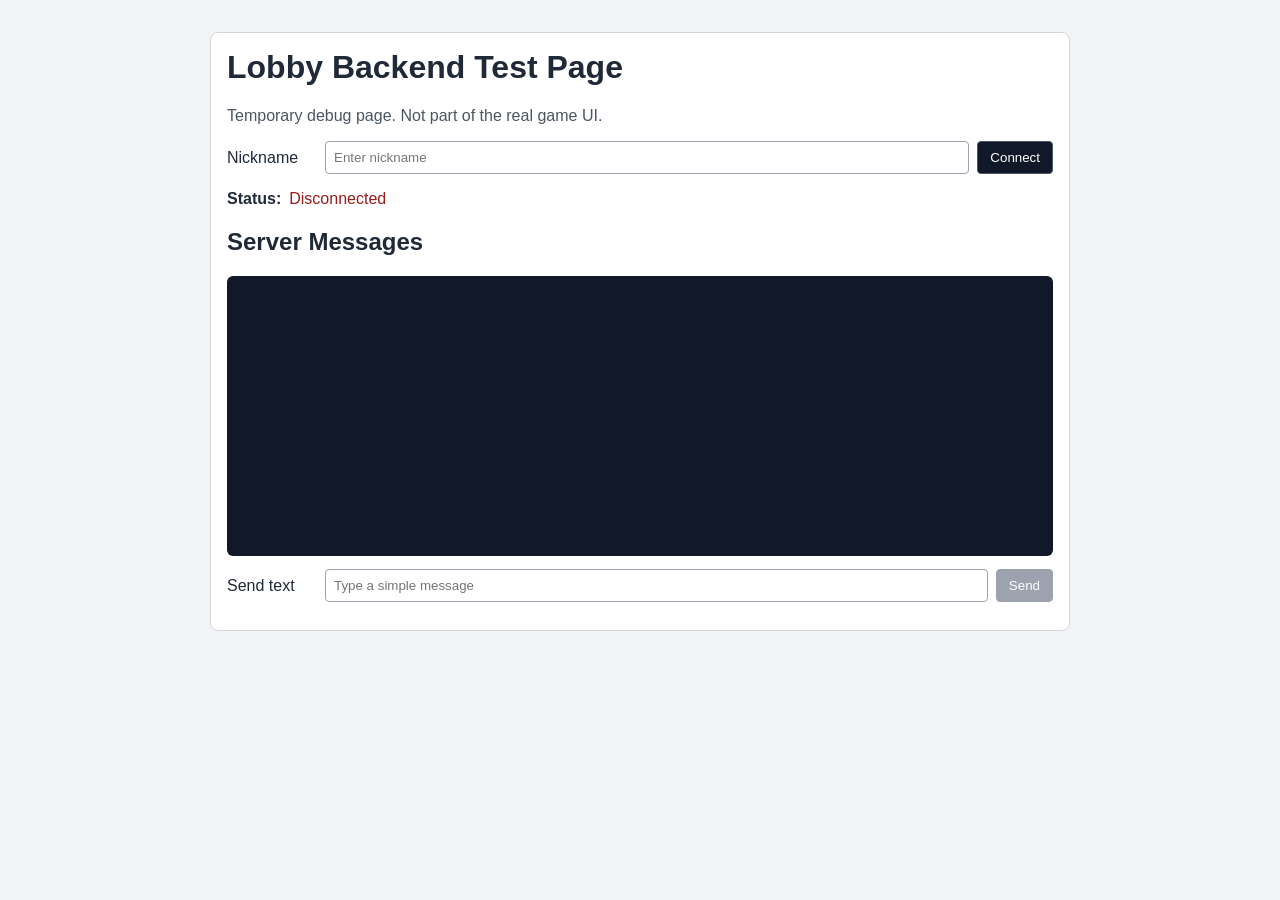
==== framework/debug/lobby-test.html @ 634db0ac "Implement lobby foundation" ====
<!DOCTYPE html>
<html lang="en">
<head>
  <meta charset="UTF-8">
  <meta name="viewport" content="width=device-width, initial-scale=1.0">
  <title>Lobby Backend Test</title>
  <link rel="stylesheet" href="./lobby-test.css">
</head>
<body>
  <main class="panel">
    <h1>Lobby Backend Test Page</h1>
    <p class="note">Temporary debug page. Not part of the real game UI.</p>

    <section class="row">
      <label for="nickname">Nickname</label>
      <input id="nickname" type="text" placeholder="Enter nickname" maxlength="32">
      <button id="connectBtn" type="button">Connect</button>
    </section>

    <section class="row status-row">
      <strong>Status:</strong>
      <span id="status" class="status disconnected">Disconnected</span>
    </section>

    <section>
      <h2>Server Messages</h2>
      <pre id="messages" class="messages" aria-live="polite"></pre>
    </section>

    <section class="row">
      <label for="outgoing">Send text</label>
      <input id="outgoing" type="text" placeholder="Type a simple message">
      <button id="sendBtn" type="button" disabled>Send</button>
    </section>
  </main>

  <script src="./lobby-test.js"></script>
</body>
</html>
---- framework/debug/lobby-test.css ----
* {
  box-sizing: border-box;
}

body {
  margin: 0;
  font-family: "Segoe UI", Tahoma, Geneva, Verdana, sans-serif;
  background: #f3f4f6;
  color: #1f2937;
}

.panel {
  max-width: 860px;
  margin: 2rem auto;
  padding: 1rem;
  background: #ffffff;
  border: 1px solid #d1d5db;
  border-radius: 8px;
}

h1 {
  margin-top: 0;
}

.note {
  margin-top: 0;
  color: #4b5563;
}

.row {
  display: flex;
  flex-wrap: wrap;
  gap: 0.5rem;
  align-items: center;
  margin: 0.75rem 0;
}

label {
  min-width: 90px;
}

input {
  flex: 1 1 260px;
  padding: 0.5rem;
  border: 1px solid #9ca3af;
  border-radius: 4px;
}

button {
  padding: 0.5rem 0.75rem;
  border: 1px solid #4b5563;
  border-radius: 4px;
  background: #111827;
  color: #ffffff;
  cursor: pointer;
}

button:disabled {
  background: #9ca3af;
  border-color: #9ca3af;
  cursor: not-allowed;
}

.status-row {
  margin-top: 1rem;
}

.status.connected {
  color: #166534;
}

.status.connecting {
  color: #92400e;
}

.status.disconnected {
  color: #991b1b;
}

.messages {
  height: 280px;
  overflow: auto;
  padding: 0.75rem;
  background: #111827;
  color: #f9fafb;
  border-radius: 6px;
  white-space: pre-wrap;
}
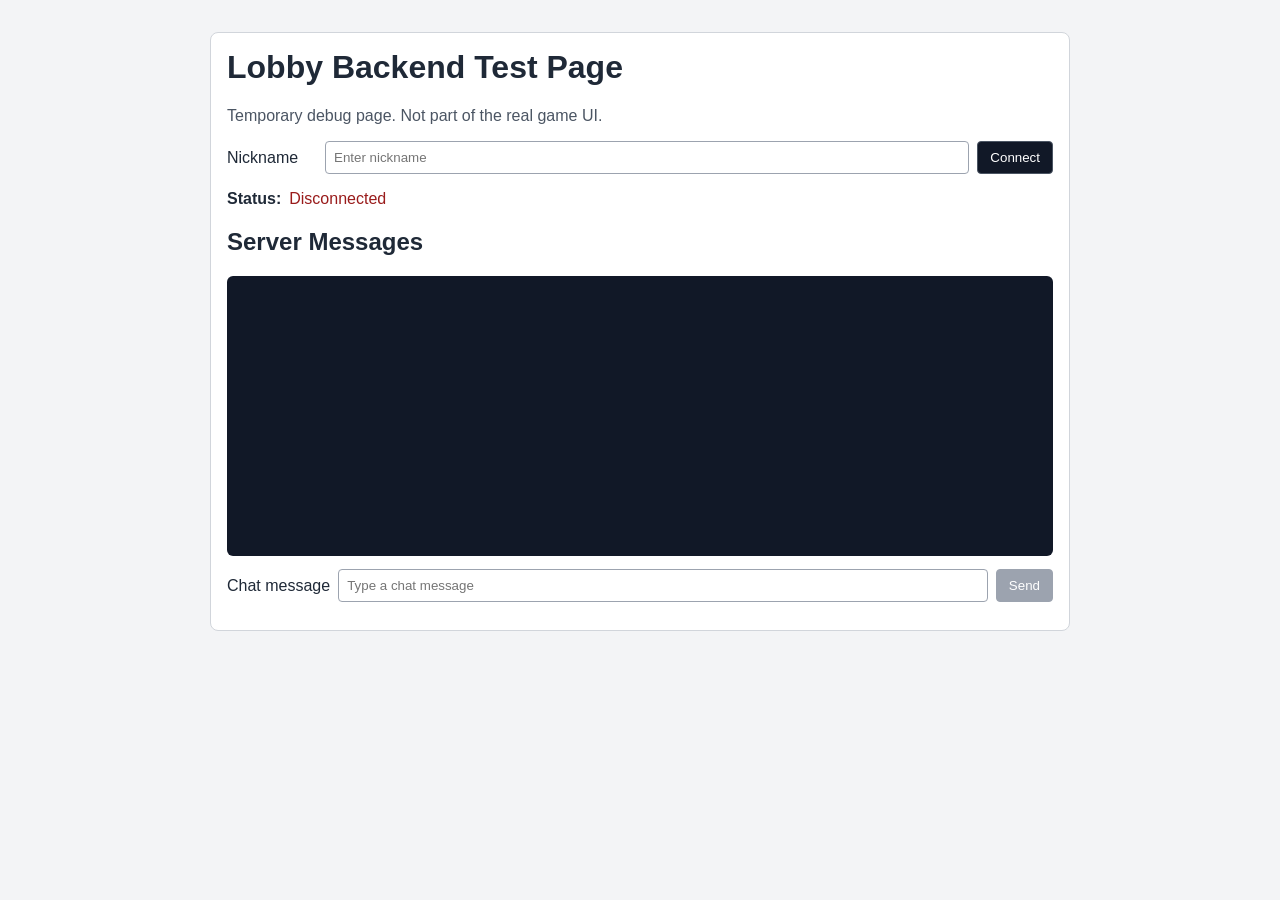
==== commit 5db27887: "Complete chat" ====
--- a/framework/debug/lobby-test.html
+++ b/framework/debug/lobby-test.html
@@ -28,8 +28,8 @@
     </section>
 
     <section class="row">
-      <label for="outgoing">Send text</label>
-      <input id="outgoing" type="text" placeholder="Type a simple message">
+      <label for="outgoing">Chat message</label>
+      <input id="outgoing" type="text" placeholder="Type a chat message">
       <button id="sendBtn" type="button" disabled>Send</button>
     </section>
   </main>
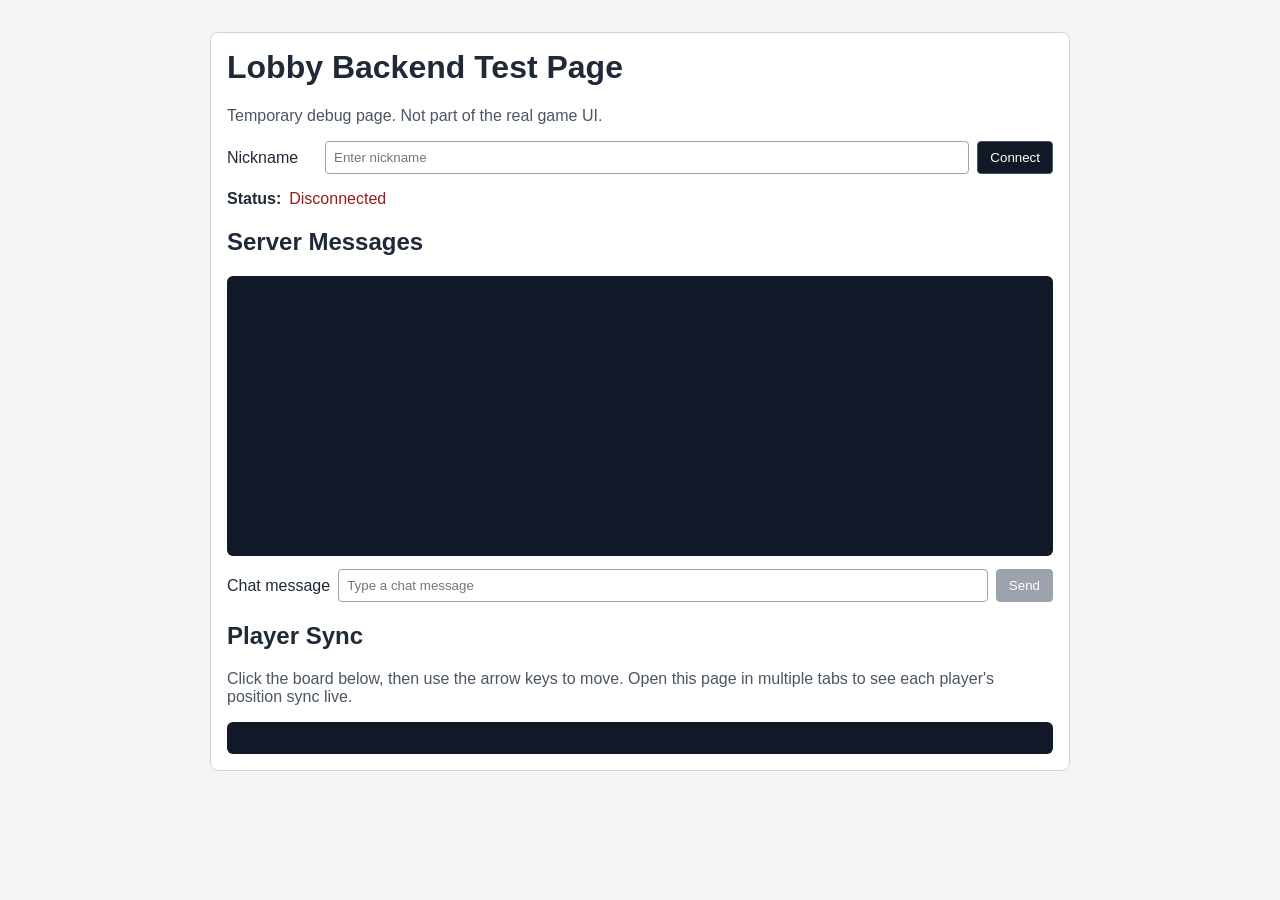
==== commit 2c272aa4: "Sync dun" ====
--- a/framework/debug/lobby-test.html
+++ b/framework/debug/lobby-test.html
@@ -32,6 +32,12 @@
       <input id="outgoing" type="text" placeholder="Type a chat message">
       <button id="sendBtn" type="button" disabled>Send</button>
     </section>
+
+    <section>
+      <h2>Player Sync</h2>
+      <p class="note">Click the board below, then use the arrow keys to move. Open this page in multiple tabs to see each player's position sync live.</p>
+      <ul id="players" class="players"></ul>
+    </section>
   </main>
 
   <script src="./lobby-test.js"></script>
--- a/framework/debug/lobby-test.css
+++ b/framework/debug/lobby-test.css
@@ -86,3 +86,22 @@
   border-radius: 6px;
   white-space: pre-wrap;
 }
+
+.players {
+  list-style: none;
+  margin: 0;
+  padding: 0.75rem;
+  background: #111827;
+  color: #f9fafb;
+  border-radius: 6px;
+  min-height: 2rem;
+}
+
+.players li {
+  padding: 0.15rem 0;
+  font-family: monospace;
+}
+
+.players li.me {
+  color: #34d399;
+}
